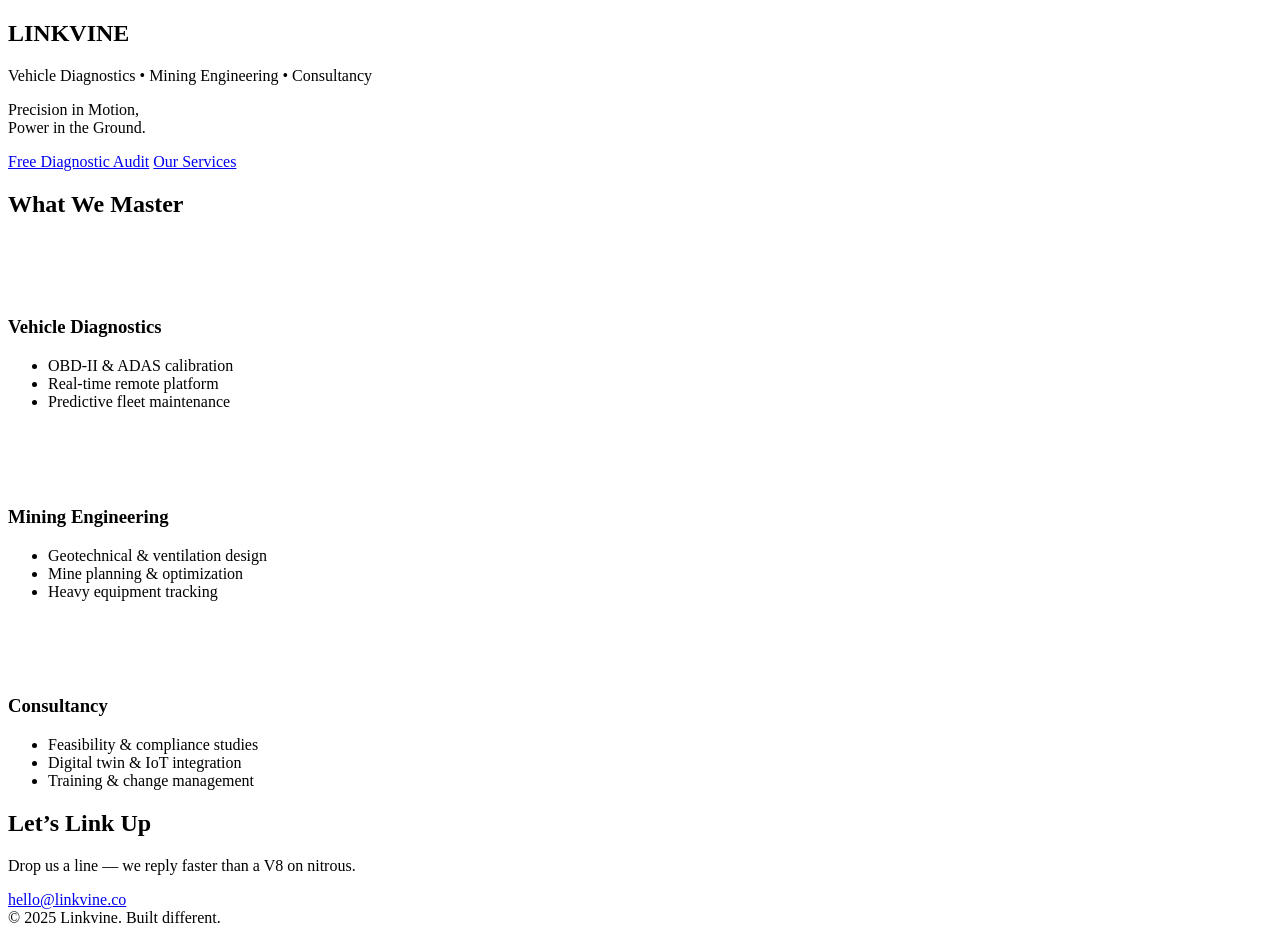
==== index.html @ 09d2cb6f "Add files via upload" ====
<!DOCTYPE html>
<html lang="en">
<head>
  <meta charset="UTF-8" />
  <meta name="viewport" content="width=device-width, initial-scale=1.0"/>
  <title>Linkvine | Vehicle Diagnostics & Mining Engineering</title>
  <meta name="description" content="Precision vehicle diagnostics, mining engineering services, and technical consultancy." />

  <!-- Fonts
  <link href="https://fonts.googleapis.com/css2?family=Orbitron:wght@800;900&family=Inter:wght@400;500;700;900&display=swap" rel="stylesheet">

  <!-- Custom CSS -->
  <link rel="stylesheet" href="css/style.css" />
</head>
<body>

  <!-- HERO -->
  <section class="hero" id="home">
    <div class="hero-content">
      <h1 class="arcode">LINKVINE</h1>
      <p class="subtitle">Vehicle Diagnostics • Mining Engineering • Consultancy</p>
      <p class="tagline">Precision in Motion,<br>Power in the Ground.</p>
      <div class="hero-buttons">
        <a href="#contact" class="btn btn-primary">Free Diagnostic Audit</a>
        <a href="#services" class="btn btn-outline">Our Services</a>
      </div>
    </div>
  </section>

  <!-- SERVICES -->
  <section class="services" id="services">
    <h2 class="section-title arcode">What We Master</h2>
    <div class="cards">
      <div class="card">
        <div class="card-icon">
          <svg fill="white" width="56" viewBox="0 0 24 24"><path d="M12 2C6.48 2 2 6.48 2 12s4.48 10 10 10 10-4.48 10-10S17.52 2 12 2zm-2 15l-5-5 1.41-1.41L10 14.17l7.59-7.59L19 8l-9 9z"/></svg>
        </div>
        <h3>Vehicle Diagnostics</h3>
        <ul>
          <li>OBD-II & ADAS calibration</li>
          <li>Real-time remote platform</li>
          <li>Predictive fleet maintenance</li>
        </ul>
      </div>

      <div class="card">
        <div class="card-icon">
          <svg fill="white" width="56" viewBox="0 0 24 24"><path d="M19 3H5c-1.1 0-2 .9-2 2v14c0 1.1.9 2 2 2h14c1.1 0 2-.9 2-2V5c0-1.1-.9-2-2-2zM9 17H7v-7h2v7zm4 0h-2V7h2v10zm4 0h-2v-4h2v4z"/></svg>
        </div>
        <h3>Mining Engineering</h3>
        <ul>
          <li>Geotechnical & ventilation design</li>
          <li>Mine planning & optimization</li>
          <li>Heavy equipment tracking</li>
        </ul>
      </div>

      <div class="card">
        <div class="card-icon">
          <svg fill="white" width="56" viewBox="0 0 24 24"><path d="M12 2L2 7v10c0 5.55 3.84 10.74 9 12 5.16-1.26 9-6.45 9-12V7l-8-5z"/></svg>
        </div>
        <h3>Consultancy</h3>
        <ul>
          <li>Feasibility & compliance studies</li>
          <li>Digital twin & IoT integration</li>
          <li>Training & change management</li>
        </ul>
      </div>
    </div>
  </section>

  <!-- CONTACT -->
  <section class="contact" id="contact">
    <h2 class="arcode">Let’s Link Up</h2>
    <p>Drop us a line — we reply faster than a V8 on nitrous.</p>
    <a href="mailto:hello@linkvine.co" class="email-btn">hello@linkvine.co</a>
  </section>

  <footer>
    © 2025 Linkvine. Built different.
  </footer>

  <!-- Custom JS -->
  <script src="js/main.js"></script>
</body>
</html>
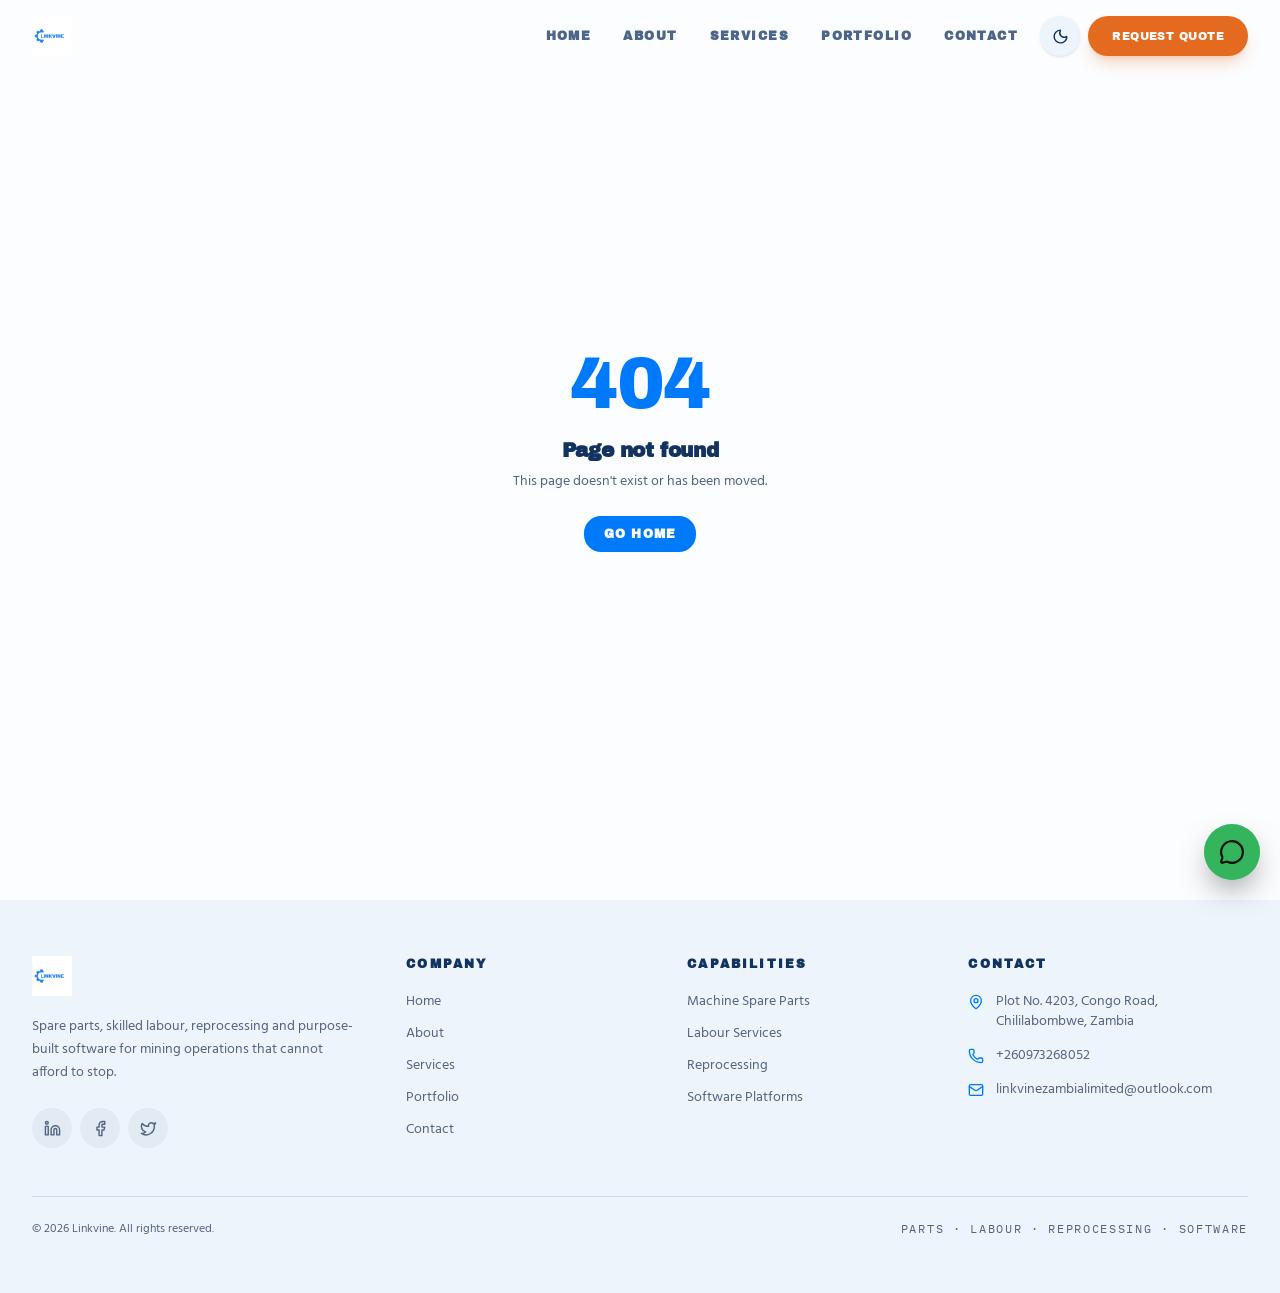
==== commit fba4d1bc: "Add files via upload" ====
--- a/index.html
+++ b/index.html
@@ -1,86 +1 @@
-<!DOCTYPE html>
-<html lang="en">
-<head>
-  <meta charset="UTF-8" />
-  <meta name="viewport" content="width=device-width, initial-scale=1.0"/>
-  <title>Linkvine | Vehicle Diagnostics & Mining Engineering</title>
-  <meta name="description" content="Precision vehicle diagnostics, mining engineering services, and technical consultancy." />
-
-  <!-- Fonts
-  <link href="https://fonts.googleapis.com/css2?family=Orbitron:wght@800;900&family=Inter:wght@400;500;700;900&display=swap" rel="stylesheet">
-
-  <!-- Custom CSS -->
-  <link rel="stylesheet" href="css/style.css" />
-</head>
-<body>
-
-  <!-- HERO -->
-  <section class="hero" id="home">
-    <div class="hero-content">
-      <h1 class="arcode">LINKVINE</h1>
-      <p class="subtitle">Vehicle Diagnostics • Mining Engineering • Consultancy</p>
-      <p class="tagline">Precision in Motion,<br>Power in the Ground.</p>
-      <div class="hero-buttons">
-        <a href="#contact" class="btn btn-primary">Free Diagnostic Audit</a>
-        <a href="#services" class="btn btn-outline">Our Services</a>
-      </div>
-    </div>
-  </section>
-
-  <!-- SERVICES -->
-  <section class="services" id="services">
-    <h2 class="section-title arcode">What We Master</h2>
-    <div class="cards">
-      <div class="card">
-        <div class="card-icon">
-          <svg fill="white" width="56" viewBox="0 0 24 24"><path d="M12 2C6.48 2 2 6.48 2 12s4.48 10 10 10 10-4.48 10-10S17.52 2 12 2zm-2 15l-5-5 1.41-1.41L10 14.17l7.59-7.59L19 8l-9 9z"/></svg>
-        </div>
-        <h3>Vehicle Diagnostics</h3>
-        <ul>
-          <li>OBD-II & ADAS calibration</li>
-          <li>Real-time remote platform</li>
-          <li>Predictive fleet maintenance</li>
-        </ul>
-      </div>
-
-      <div class="card">
-        <div class="card-icon">
-          <svg fill="white" width="56" viewBox="0 0 24 24"><path d="M19 3H5c-1.1 0-2 .9-2 2v14c0 1.1.9 2 2 2h14c1.1 0 2-.9 2-2V5c0-1.1-.9-2-2-2zM9 17H7v-7h2v7zm4 0h-2V7h2v10zm4 0h-2v-4h2v4z"/></svg>
-        </div>
-        <h3>Mining Engineering</h3>
-        <ul>
-          <li>Geotechnical & ventilation design</li>
-          <li>Mine planning & optimization</li>
-          <li>Heavy equipment tracking</li>
-        </ul>
-      </div>
-
-      <div class="card">
-        <div class="card-icon">
-          <svg fill="white" width="56" viewBox="0 0 24 24"><path d="M12 2L2 7v10c0 5.55 3.84 10.74 9 12 5.16-1.26 9-6.45 9-12V7l-8-5z"/></svg>
-        </div>
-        <h3>Consultancy</h3>
-        <ul>
-          <li>Feasibility & compliance studies</li>
-          <li>Digital twin & IoT integration</li>
-          <li>Training & change management</li>
-        </ul>
-      </div>
-    </div>
-  </section>
-
-  <!-- CONTACT -->
-  <section class="contact" id="contact">
-    <h2 class="arcode">Let’s Link Up</h2>
-    <p>Drop us a line — we reply faster than a V8 on nitrous.</p>
-    <a href="mailto:hello@linkvine.co" class="email-btn">hello@linkvine.co</a>
-  </section>
-
-  <footer>
-    © 2025 Linkvine. Built different.
-  </footer>
-
-  <!-- Custom JS -->
-  <script src="js/main.js"></script>
-</body>
-</html>+<!DOCTYPE html><html lang="en"><head><meta charSet="utf-8"/><meta name="viewport" content="width=device-width, initial-scale=1"/><link rel="preload" as="image" href="/assets/linkvine-logo.png"/><link rel="preload" as="image" href="/assets/hero-mine-BM7yyT7S.jpg"/><link rel="stylesheet" href="/assets/styles-rPRhq45b.css" data-precedence="default"/><link rel="stylesheet" href="https://fonts.googleapis.com/css2?family=Archivo+Black&amp;family=Hind:wght@400;500;600;700&amp;family=IBM+Plex+Mono:wght@400;500&amp;display=swap" data-precedence="default"/><title>Linkvine Zambia — Mining Operations, Supplied</title><meta name="author" content="Linkvine"/><meta property="og:site_name" content="Linkvine"/><meta name="theme-color" content="#ffffff"/><meta name="description" content="Zambian-owned mining supply, skilled labour, mineral reprocessing and operational software for mines that cannot afford to stop."/><meta property="og:title" content="Linkvine Zambia — Mining Operations, Supplied"/><meta property="og:description" content="Parts, people, processing and digital systems delivered by a Zambian-owned mining partner."/><meta property="og:type" content="website"/><meta name="twitter:card" content="summary_large_image"/><link rel="modulepreload" href="/assets/index-45Ds9Olo.js"/><link rel="modulepreload" href="/assets/routes-CvV6EI83.js"/><link rel="modulepreload" href="/assets/recycle-xY7l6VA7.js"/><link rel="modulepreload" href="/assets/shield-check-DmbwyAHu.js"/><link rel="modulepreload" href="/assets/reveal-abWb7Cqt.js"/><link rel="modulepreload" href="/assets/portfolio-reprocessing-8mCofYSE.js"/><link rel="preconnect" href="https://fonts.googleapis.com"/><link rel="preconnect" href="https://fonts.gstatic.com" crossorigin="anonymous"/><link rel="icon" href="/favicon.png" type="image/png"/></head><body><div class="flex min-h-dvh flex-col bg-background"><header class="fixed inset-x-0 top-0 z-50 transition-all duration-500 py-4"><div class="mx-auto grid max-w-7xl grid-cols-[minmax(0,1fr)_auto] items-center gap-4 px-5 transition-all duration-500 lg:px-8"><a class="flex min-w-0 items-center active" aria-label="Linkvine home" href="/" data-status="active" aria-current="page"><img src="/assets/linkvine-logo.png" alt="Linkvine" width="160" height="44" class="h-9 w-auto shrink-0 sm:h-10"/></a><div class="flex items-center gap-2"><nav class="hidden items-center gap-1 lg:flex" aria-label="Main"><a class="rounded-sm px-3.5 py-2 font-display text-xs font-bold uppercase tracking-[0.12em] transition-colors hover:text-primary text-primary" href="/" data-status="active" aria-current="page">Home</a><a class="rounded-sm px-3.5 py-2 font-display text-xs font-bold uppercase tracking-[0.12em] transition-colors hover:text-primary text-foreground/75" href="/about">About</a><a class="rounded-sm px-3.5 py-2 font-display text-xs font-bold uppercase tracking-[0.12em] transition-colors hover:text-primary text-foreground/75" href="/services">Services</a><a class="rounded-sm px-3.5 py-2 font-display text-xs font-bold uppercase tracking-[0.12em] transition-colors hover:text-primary text-foreground/75" href="/portfolio">Portfolio</a><a class="rounded-sm px-3.5 py-2 font-display text-xs font-bold uppercase tracking-[0.12em] transition-colors hover:text-primary text-foreground/75" href="/contact">Contact</a></nav><button class="press inline-flex items-center justify-center gap-2 rounded-full font-display uppercase tracking-[0.04em] transition-all duration-300 disabled:pointer-events-none disabled:opacity-60 bg-surface text-foreground shadow-sm hover:text-primary h-10 w-10 p-0" type="button" aria-label="Switch to dark mode" title="Switch to dark mode"><svg xmlns="http://www.w3.org/2000/svg" width="17" height="17" viewBox="0 0 24 24" fill="none" stroke="currentColor" stroke-width="2" stroke-linecap="round" stroke-linejoin="round" class="lucide lucide-moon" aria-hidden="true"><path d="M20.985 12.486a9 9 0 1 1-9.473-9.472c.405-.022.617.46.402.803a6 6 0 0 0 8.268 8.268c.344-.215.825-.004.803.401"></path></svg></button><a class="press items-center justify-center gap-2 rounded-full font-display uppercase tracking-[0.04em] transition-all duration-300 disabled:pointer-events-none disabled:opacity-60 bg-copper text-copper-foreground shadow-lg shadow-copper/25 hover:shadow-xl hover:shadow-copper/40 hover:-translate-y-0.5 h-10 px-6 text-[0.7rem] hidden sm:inline-flex" href="/contact">Request Quote</a><button type="button" aria-label="Open menu" aria-expanded="false" class="press grid h-10 w-10 shrink-0 place-items-center rounded-full bg-foreground/5 text-foreground lg:hidden"><svg xmlns="http://www.w3.org/2000/svg" width="18" height="18" viewBox="0 0 24 24" fill="none" stroke="currentColor" stroke-width="2" stroke-linecap="round" stroke-linejoin="round" class="lucide lucide-menu" aria-hidden="true"><path d="M4 5h16"></path><path d="M4 12h16"></path><path d="M4 19h16"></path></svg></button></div></div></header><main class="flex-1"><!--$--><section class="relative isolate overflow-hidden pt-32 pb-24 lg:pt-40 lg:pb-32"><div class="blob -top-24 -left-24 h-96 w-96 bg-primary/10"></div><div class="blob top-1/2 -right-24 h-72 w-72 bg-copper/10"></div><div class="relative mx-auto grid max-w-7xl items-center gap-16 px-5 lg:grid-cols-[1.05fr_0.95fr] lg:px-8"><div style="opacity:0;transform:translateY(24px)"><div class="status-line"><span class="status-pulse"></span>Zambian owned · Operationally ready</div><h1 class="mt-8 text-5xl leading-[0.9] tracking-tight text-foreground sm:text-7xl lg:text-[5.5rem]">Mining<br/>operations.<br/><span class="relative inline-block text-primary">Supplied.<span class="absolute -bottom-1 left-0 -z-10 h-3 w-full rounded-full bg-copper/25"></span></span></h1><p class="mt-8 max-w-lg text-lg leading-relaxed text-muted-foreground sm:text-xl">Linkvine connects the parts, people, processing capability and digital systems that keep Zambia’s mines moving.</p><div class="mt-10 flex flex-wrap items-center gap-6"><a class="press inline-flex items-center justify-center gap-2 rounded-full font-display uppercase tracking-[0.04em] transition-all duration-300 disabled:pointer-events-none disabled:opacity-60 bg-primary text-primary-foreground shadow-lg shadow-primary/25 hover:shadow-xl hover:shadow-primary/40 hover:-translate-y-0.5 h-14 px-9 text-sm" href="/contact">Request a quote <svg xmlns="http://www.w3.org/2000/svg" width="17" height="17" viewBox="0 0 24 24" fill="none" stroke="currentColor" stroke-width="2" stroke-linecap="round" stroke-linejoin="round" class="lucide lucide-arrow-right" aria-hidden="true"><path d="M5 12h14"></path><path d="m12 5 7 7-7 7"></path></svg></a><a class="press inline-flex items-center justify-center gap-2 rounded-full font-display uppercase tracking-[0.04em] transition-all duration-300 disabled:pointer-events-none disabled:opacity-60 bg-foreground/5 text-foreground hover:bg-primary/10 hover:text-primary h-14 px-9 text-sm" href="/portfolio">View our work</a></div><div class="mt-12 flex flex-wrap items-center gap-x-10 gap-y-4"><div class="flex flex-col"><span class="font-display text-2xl text-foreground">04</span><span class="font-mono text-[0.65rem] uppercase tracking-[0.16em] text-muted-foreground">Capability lines</span></div><div class="flex flex-col"><span class="font-display text-2xl text-foreground">Local</span><span class="font-mono text-[0.65rem] uppercase tracking-[0.16em] text-muted-foreground">Contact team</span></div><div class="flex flex-col"><span class="font-display text-2xl text-foreground">100%</span><span class="font-mono text-[0.65rem] uppercase tracking-[0.16em] text-muted-foreground">Zambian owned</span></div></div></div><div class="relative" style="opacity:0;transform:translateY(32px) rotate(2deg)"><div class="absolute inset-0 translate-x-5 translate-y-5 rotate-3 rounded-[3rem] bg-gradient-to-tr from-foreground to-primary" aria-hidden="true"></div><div class="relative overflow-hidden rounded-[3rem] shadow-2xl"><img src="/assets/hero-mine-BM7yyT7S.jpg" alt="Large-scale open-pit mining operation in Zambia" width="1920" height="1088" class="aspect-[4/5] w-full object-cover sm:aspect-[5/5]"/><div class="absolute inset-x-6 bottom-6 rounded-3xl bg-white/10 p-5 backdrop-blur-md"><div class="flex items-center justify-between"><p class="font-display text-sm text-white">LV operations hub // Zambia</p><span class="h-2 w-2 rounded-full bg-primary shadow-[0_0_18px_var(--primary)]"></span></div><div class="mt-4 space-y-1.5 font-mono text-[0.65rem] uppercase tracking-[0.12em] text-white/85"><p>&gt; Supply chain connected</p><p>&gt; Labour desk available</p><p>&gt; Site support standing by</p></div></div></div><div class="absolute -left-6 -top-6 rounded-3xl bg-card px-6 py-5 shadow-xl sm:-left-10" style="opacity:0;transform:scale(0.9)"><span class="font-display text-3xl text-copper">88%</span><p class="mt-1 font-mono text-[0.62rem] uppercase tracking-[0.14em] text-muted-foreground">Operational readiness · Live</p></div></div></div></section><section class="relative overflow-hidden py-20 lg:py-28"><div class="blob top-10 right-0 h-80 w-80 bg-primary/8"></div><div class="relative mx-auto max-w-7xl px-5 lg:px-8"><div style="opacity:0;filter:blur(6px);transform:translateY(28px) scale(0.985)"><div class="max-w-3xl"><span class="eyebrow"><span class="h-px w-7 bg-primary" aria-hidden="true"></span>Integrated capability</span><h2 class="mt-4 text-3xl leading-[1.05] sm:text-4xl lg:text-5xl text-foreground">One operating partner. Four routes to uptime.</h2><p class="mt-5 text-base leading-relaxed sm:text-lg text-muted-foreground">We remove the handoffs between procurement, manpower, processing and information — so every scope has one accountable team.</p></div></div><div class="mt-16 grid gap-8 md:grid-cols-2 lg:grid-cols-4"><div class="" style="opacity:0;filter:blur(5px);transform:translateY(26px) scale(0.98)"><a href="/services#spare-parts" class="card-lift group flex h-full min-h-80 flex-col rounded-[2.5rem] p-8 float-card"><div class="grid h-14 w-14 place-items-center rounded-2xl bg-primary/10 text-primary"><svg xmlns="http://www.w3.org/2000/svg" width="26" height="26" viewBox="0 0 24 24" fill="none" stroke="currentColor" stroke-width="2" stroke-linecap="round" stroke-linejoin="round" class="lucide lucide-box" aria-hidden="true"><path d="M21 8a2 2 0 0 0-1-1.73l-7-4a2 2 0 0 0-2 0l-7 4A2 2 0 0 0 3 8v8a2 2 0 0 0 1 1.73l7 4a2 2 0 0 0 2 0l7-4A2 2 0 0 0 21 16Z"></path><path d="m3.3 7 8.7 5 8.7-5"></path><path d="M12 22V12"></path></svg></div><span class="mt-8 font-mono text-xs text-muted-foreground">// <!-- -->01</span><h3 class="mt-2 text-2xl">Machine Parts</h3><p class="mt-3 flex-1 text-sm leading-relaxed text-muted-foreground">Critical components sourced, verified and delivered against your maintenance window.</p><svg xmlns="http://www.w3.org/2000/svg" width="18" height="18" viewBox="0 0 24 24" fill="none" stroke="currentColor" stroke-width="2" stroke-linecap="round" stroke-linejoin="round" class="lucide lucide-arrow-right mt-6 text-copper transition-transform duration-300 group-hover:translate-x-1.5" aria-hidden="true"><path d="M5 12h14"></path><path d="m12 5 7 7-7 7"></path></svg></a></div><div class="lg:mt-12" style="opacity:0;filter:blur(5px);transform:translateY(26px) scale(0.98)"><a href="/services#labour" class="card-lift group flex h-full min-h-80 flex-col rounded-[2.5rem] p-8 bg-foreground text-background shadow-2xl"><div class="grid h-14 w-14 place-items-center rounded-2xl bg-white/10 text-copper"><svg xmlns="http://www.w3.org/2000/svg" width="26" height="26" viewBox="0 0 24 24" fill="none" stroke="currentColor" stroke-width="2" stroke-linecap="round" stroke-linejoin="round" class="lucide lucide-hard-hat" aria-hidden="true"><path d="M10 10V5a1 1 0 0 1 1-1h2a1 1 0 0 1 1 1v5"></path><path d="M14 6a6 6 0 0 1 6 6v3"></path><path d="M4 15v-3a6 6 0 0 1 6-6"></path><rect x="2" y="15" width="20" height="4" rx="1"></rect></svg></div><span class="mt-8 font-mono text-xs text-background/50">// <!-- -->02</span><h3 class="mt-2 text-2xl">Skilled Labour</h3><p class="mt-3 flex-1 text-sm leading-relaxed text-background/70">Inducted Zambian crews ready for shutdowns, maintenance and operational support.</p><svg xmlns="http://www.w3.org/2000/svg" width="18" height="18" viewBox="0 0 24 24" fill="none" stroke="currentColor" stroke-width="2" stroke-linecap="round" stroke-linejoin="round" class="lucide lucide-arrow-right mt-6 text-copper transition-transform duration-300 group-hover:translate-x-1.5" aria-hidden="true"><path d="M5 12h14"></path><path d="m12 5 7 7-7 7"></path></svg></a></div><div class="" style="opacity:0;filter:blur(5px);transform:translateY(26px) scale(0.98)"><a href="/services#reprocessing" class="card-lift group flex h-full min-h-80 flex-col rounded-[2.5rem] p-8 float-card"><div class="grid h-14 w-14 place-items-center rounded-2xl bg-primary/10 text-primary"><svg xmlns="http://www.w3.org/2000/svg" width="26" height="26" viewBox="0 0 24 24" fill="none" stroke="currentColor" stroke-width="2" stroke-linecap="round" stroke-linejoin="round" class="lucide lucide-recycle" aria-hidden="true"><path d="M7 19H4.815a1.83 1.83 0 0 1-1.57-.881 1.785 1.785 0 0 1-.004-1.784L7.196 9.5"></path><path d="M11 19h8.203a1.83 1.83 0 0 0 1.556-.89 1.784 1.784 0 0 0 0-1.775l-1.226-2.12"></path><path d="m14 16-3 3 3 3"></path><path d="M8.293 13.596 7.196 9.5 3.1 10.598"></path><path d="m9.344 5.811 1.093-1.892A1.83 1.83 0 0 1 11.985 3a1.784 1.784 0 0 1 1.546.888l3.943 6.843"></path><path d="m13.378 9.633 4.096 1.098 1.097-4.096"></path></svg></div><span class="mt-8 font-mono text-xs text-muted-foreground">// <!-- -->03</span><h3 class="mt-2 text-2xl">Reprocessing</h3><p class="mt-3 flex-1 text-sm leading-relaxed text-muted-foreground">Recovery programmes that turn legacy material into measurable operating value.</p><svg xmlns="http://www.w3.org/2000/svg" width="18" height="18" viewBox="0 0 24 24" fill="none" stroke="currentColor" stroke-width="2" stroke-linecap="round" stroke-linejoin="round" class="lucide lucide-arrow-right mt-6 text-copper transition-transform duration-300 group-hover:translate-x-1.5" aria-hidden="true"><path d="M5 12h14"></path><path d="m12 5 7 7-7 7"></path></svg></a></div><div class="lg:mt-12" style="opacity:0;filter:blur(5px);transform:translateY(26px) scale(0.98)"><a href="/services#software" class="card-lift group flex h-full min-h-80 flex-col rounded-[2.5rem] p-8 float-card"><div class="grid h-14 w-14 place-items-center rounded-2xl bg-primary/10 text-primary"><svg xmlns="http://www.w3.org/2000/svg" width="26" height="26" viewBox="0 0 24 24" fill="none" stroke="currentColor" stroke-width="2" stroke-linecap="round" stroke-linejoin="round" class="lucide lucide-monitor-cog" aria-hidden="true"><path d="M12 17v4"></path><path d="m14.305 7.53.923-.382"></path><path d="m15.228 4.852-.923-.383"></path><path d="m16.852 3.228-.383-.924"></path><path d="m16.852 8.772-.383.923"></path><path d="m19.148 3.228.383-.924"></path><path d="m19.53 9.696-.382-.924"></path><path d="m20.772 4.852.924-.383"></path><path d="m20.772 7.148.924.383"></path><path d="M22 13v2a2 2 0 0 1-2 2H4a2 2 0 0 1-2-2V5a2 2 0 0 1 2-2h7"></path><path d="M8 21h8"></path><circle cx="18" cy="6" r="3"></circle></svg></div><span class="mt-8 font-mono text-xs text-muted-foreground">// <!-- -->04</span><h3 class="mt-2 text-2xl">Mine Software</h3><p class="mt-3 flex-1 text-sm leading-relaxed text-muted-foreground">Purpose-built systems for maintenance, workforce, finance and safety control.</p><svg xmlns="http://www.w3.org/2000/svg" width="18" height="18" viewBox="0 0 24 24" fill="none" stroke="currentColor" stroke-width="2" stroke-linecap="round" stroke-linejoin="round" class="lucide lucide-arrow-right mt-6 text-copper transition-transform duration-300 group-hover:translate-x-1.5" aria-hidden="true"><path d="M5 12h14"></path><path d="m12 5 7 7-7 7"></path></svg></a></div></div></div></section><section class="relative overflow-hidden bg-surface py-20 lg:py-28"><div class="blob -bottom-20 -left-20 h-72 w-72 bg-copper/8"></div><div class="relative mx-auto max-w-7xl px-5 lg:px-8"><div style="opacity:0;filter:blur(6px);transform:translateY(28px) scale(0.985)"><div class="grid items-end gap-8 md:grid-cols-[1fr_auto]"><div class="max-w-3xl"><span class="eyebrow"><span class="h-px w-7 bg-primary" aria-hidden="true"></span>Field record</span><h2 class="mt-4 text-3xl leading-[1.05] sm:text-4xl lg:text-5xl text-foreground">Work you can point to.</h2><p class="mt-5 text-base leading-relaxed sm:text-lg text-muted-foreground">Real operational contexts, visible teams and clear responsibilities.</p></div><a class="press inline-flex items-center justify-center gap-2 rounded-full font-display uppercase tracking-[0.04em] transition-all duration-300 disabled:pointer-events-none disabled:opacity-60 bg-foreground/5 text-foreground hover:bg-primary/10 hover:text-primary h-12 px-7 text-xs" href="/portfolio">Explore portfolio <svg xmlns="http://www.w3.org/2000/svg" width="16" height="16" viewBox="0 0 24 24" fill="none" stroke="currentColor" stroke-width="2" stroke-linecap="round" stroke-linejoin="round" class="lucide lucide-arrow-right" aria-hidden="true"><path d="M5 12h14"></path><path d="m12 5 7 7-7 7"></path></svg></a></div></div><div class="mt-14 grid gap-8 lg:grid-cols-12"><div class="lg:col-span-5" style="opacity:0;filter:blur(5px);transform:translateY(26px) scale(0.98)"><article class="group relative overflow-hidden rounded-[2.5rem] shadow-xl shadow-foreground/10"><img src="/assets/portfolio-delivery-mH75rf9G.jpg" alt="Black Zambian mining professionals completing supply delivery" width="1600" height="1072" loading="lazy" class="aspect-[4/3] w-full object-cover transition-transform duration-700 group-hover:scale-[1.05]"/><div class="absolute inset-x-0 bottom-0 bg-image-caption p-6 text-image-foreground"><div class="font-mono text-[0.65rem] uppercase tracking-[0.16em] text-image-muted">0<!-- -->1<!-- --> · <!-- -->Supply delivery</div><h3 class="mt-2 text-xl text-image-foreground">Critical drivetrain components</h3><p class="mt-1 text-sm text-image-muted">Copperbelt</p></div></article></div><div class="lg:col-span-4 lg:mt-14" style="opacity:0;filter:blur(5px);transform:translateY(26px) scale(0.98)"><article class="group relative overflow-hidden rounded-[2.5rem] shadow-xl shadow-foreground/10"><img src="/assets/portfolio-labour-DP3b_2zz.jpg" alt="Black Zambian mining professionals completing labour operations" width="1600" height="1072" loading="lazy" class="aspect-[3/3.4] w-full object-cover transition-transform duration-700 group-hover:scale-[1.05]"/><div class="absolute inset-x-0 bottom-0 bg-image-caption p-6 text-image-foreground"><div class="font-mono text-[0.65rem] uppercase tracking-[0.16em] text-image-muted">0<!-- -->2<!-- --> · <!-- -->Labour operations</div><h3 class="mt-2 text-xl text-image-foreground">Mobile maintenance crew</h3><p class="mt-1 text-sm text-image-muted">Site deployed</p></div></article></div><div class="lg:col-span-3 lg:mt-28" style="opacity:0;filter:blur(5px);transform:translateY(26px) scale(0.98)"><article class="group relative overflow-hidden rounded-[2.5rem] shadow-xl shadow-foreground/10"><img src="/assets/portfolio-reprocessing-D7_MGj5b.jpg" alt="Black Zambian mining professionals completing process support" width="1600" height="1072" loading="lazy" class="aspect-[3/4] w-full object-cover transition-transform duration-700 group-hover:scale-[1.05]"/><div class="absolute inset-x-0 bottom-0 bg-image-caption p-6 text-image-foreground"><div class="font-mono text-[0.65rem] uppercase tracking-[0.16em] text-image-muted">0<!-- -->3<!-- --> · <!-- -->Process support</div><h3 class="mt-2 text-xl text-image-foreground">Recovery circuit checks</h3><p class="mt-1 text-sm text-image-muted">Zambian team</p></div></article></div></div></div></section><section class="relative overflow-hidden py-24 lg:py-32"><div class="blob -top-16 right-10 h-72 w-72 bg-primary/8"></div><div class="relative mx-auto grid max-w-7xl items-center gap-10 px-5 lg:grid-cols-[1fr_auto] lg:px-8"><div style="opacity:0;filter:blur(6px);transform:translateY(28px) scale(0.985)"><span class="eyebrow"><span class="h-px w-7 bg-primary" aria-hidden="true"></span>Built here. Ready here.</span><h2 class="mt-6 max-w-3xl text-3xl leading-[1.05] sm:text-5xl">A Zambian company built for the <span class="text-primary">pressure</span> of Zambian operations.</h2><div class="mt-7 flex items-center gap-3 text-sm text-muted-foreground"><span class="grid h-10 w-10 place-items-center rounded-full bg-primary/10"><svg xmlns="http://www.w3.org/2000/svg" width="18" height="18" viewBox="0 0 24 24" fill="none" stroke="currentColor" stroke-width="2" stroke-linecap="round" stroke-linejoin="round" class="lucide lucide-shield-check text-primary" aria-hidden="true"><path d="M20 13c0 5-3.5 7.5-7.66 8.95a1 1 0 0 1-.67-.01C7.5 20.5 4 18 4 13V6a1 1 0 0 1 1-1c2 0 4.5-1.2 6.24-2.72a1.17 1.17 0 0 1 1.52 0C14.51 3.81 17 5 19 5a1 1 0 0 1 1 1z"></path><path d="m9 12 2 2 4-4"></path></svg></span><span>Local accountability. International operating standards.</span></div></div><div style="opacity:0;filter:blur(6px);transform:translateY(28px) scale(0.985)"><a class="press inline-flex items-center justify-center gap-2 rounded-full font-display uppercase tracking-[0.04em] transition-all duration-300 disabled:pointer-events-none disabled:opacity-60 bg-copper text-copper-foreground shadow-lg shadow-copper/25 hover:shadow-xl hover:shadow-copper/40 hover:-translate-y-0.5 h-14 px-9 text-sm" href="/about">Meet Linkvine <svg xmlns="http://www.w3.org/2000/svg" width="17" height="17" viewBox="0 0 24 24" fill="none" stroke="currentColor" stroke-width="2" stroke-linecap="round" stroke-linejoin="round" class="lucide lucide-arrow-right" aria-hidden="true"><path d="M5 12h14"></path><path d="m12 5 7 7-7 7"></path></svg></a></div></div></section><script>(function(a,f){let l;try{l=JSON.parse(sessionStorage.getItem(a)||"{}")}catch{return}const n=l?.[f||history.state?.__TSR_key];let c=!1;for(const t in n){const e=n[t],o=e?.scrollX,s=e?.scrollY;if(Number.isFinite(o)&&Number.isFinite(s)){if(t==="window")scrollTo(o,s),c=!0;else if(t)try{const r=document.querySelector(t);r&&(r.scrollLeft=o,r.scrollTop=s)}catch{}}}if(c)return;const i=location.hash.slice(1);if(i){const t=history.state?.__hashScrollIntoViewOptions??!0;if(t){const e=document.getElementById(i);e&&e.scrollIntoView(t)}return}scrollTo(0,0)})("tsr-scroll-restoration-v1_3");document.currentScript.remove()</script><!--/$--></main><footer class="bg-surface"><div class="mx-auto max-w-7xl px-5 py-14 lg:px-8"><div class="grid gap-12 lg:grid-cols-[1.4fr_1fr_1fr_1.2fr]"><div><img src="/assets/linkvine-logo.png" alt="Linkvine" width="180" height="50" loading="lazy" class="h-10 w-auto"/><p class="mt-5 max-w-sm text-sm leading-relaxed text-muted-foreground">Spare parts, skilled labour, reprocessing and purpose-built software for mining operations that cannot afford to stop.</p><div class="mt-6 flex gap-2"><a href="#" aria-label="Linkvine on LinkedIn" class="press grid h-10 w-10 place-items-center rounded-full bg-foreground/5 text-muted-foreground transition-colors hover:bg-primary/10 hover:text-primary"><svg xmlns="http://www.w3.org/2000/svg" width="17" height="17" viewBox="0 0 24 24" fill="none" stroke="currentColor" stroke-width="2" stroke-linecap="round" stroke-linejoin="round" class="lucide lucide-linkedin" aria-hidden="true"><path d="M16 8a6 6 0 0 1 6 6v7h-4v-7a2 2 0 0 0-2-2 2 2 0 0 0-2 2v7h-4v-7a6 6 0 0 1 6-6z"></path><rect width="4" height="12" x="2" y="9"></rect><circle cx="4" cy="4" r="2"></circle></svg></a><a href="#" aria-label="Linkvine on Facebook" class="press grid h-10 w-10 place-items-center rounded-full bg-foreground/5 text-muted-foreground transition-colors hover:bg-primary/10 hover:text-primary"><svg xmlns="http://www.w3.org/2000/svg" width="17" height="17" viewBox="0 0 24 24" fill="none" stroke="currentColor" stroke-width="2" stroke-linecap="round" stroke-linejoin="round" class="lucide lucide-facebook" aria-hidden="true"><path d="M18 2h-3a5 5 0 0 0-5 5v3H7v4h3v8h4v-8h3l1-4h-4V7a1 1 0 0 1 1-1h3z"></path></svg></a><a href="#" aria-label="Linkvine on X" class="press grid h-10 w-10 place-items-center rounded-full bg-foreground/5 text-muted-foreground transition-colors hover:bg-primary/10 hover:text-primary"><svg xmlns="http://www.w3.org/2000/svg" width="17" height="17" viewBox="0 0 24 24" fill="none" stroke="currentColor" stroke-width="2" stroke-linecap="round" stroke-linejoin="round" class="lucide lucide-twitter" aria-hidden="true"><path d="M22 4s-.7 2.1-2 3.4c1.6 10-9.4 17.3-18 11.6 2.2.1 4.4-.6 6-2C3 15.5.5 9.6 3 5c2.2 2.6 5.6 4.1 9 4-.9-4.2 4-6.6 7-3.8 1.1 0 3-1.2 3-1.2z"></path></svg></a></div></div><nav aria-label="Pages"><h3 class="font-display text-xs font-bold uppercase tracking-[0.18em] text-foreground">Company</h3><ul class="mt-5 space-y-3 text-sm text-muted-foreground"><li><a class="transition-colors hover:text-primary active" href="/" data-status="active" aria-current="page">Home</a></li><li><a class="transition-colors hover:text-primary" href="/about">About</a></li><li><a class="transition-colors hover:text-primary" href="/services">Services</a></li><li><a class="transition-colors hover:text-primary" href="/portfolio">Portfolio</a></li><li><a class="transition-colors hover:text-primary" href="/contact">Contact</a></li></ul></nav><nav aria-label="Capabilities"><h3 class="font-display text-xs font-bold uppercase tracking-[0.18em] text-foreground">Capabilities</h3><ul class="mt-5 space-y-3 text-sm text-muted-foreground"><li><a class="transition-colors hover:text-primary" href="/services#spare-parts">Machine Spare Parts</a></li><li><a class="transition-colors hover:text-primary" href="/services#labour">Labour Services</a></li><li><a class="transition-colors hover:text-primary" href="/services#reprocessing">Reprocessing</a></li><li><a class="transition-colors hover:text-primary" href="/services#software">Software Platforms</a></li></ul></nav><div><h3 class="font-display text-xs font-bold uppercase tracking-[0.18em] text-foreground">Contact</h3><ul class="mt-5 space-y-3.5 text-sm text-muted-foreground"><li class="flex gap-3"><svg xmlns="http://www.w3.org/2000/svg" width="16" height="16" viewBox="0 0 24 24" fill="none" stroke="currentColor" stroke-width="2" stroke-linecap="round" stroke-linejoin="round" class="lucide lucide-map-pin mt-0.5 shrink-0 text-primary" aria-hidden="true"><path d="M20 10c0 4.993-5.539 10.193-7.399 11.799a1 1 0 0 1-1.202 0C9.539 20.193 4 14.993 4 10a8 8 0 0 1 16 0"></path><circle cx="12" cy="10" r="3"></circle></svg><span>Plot No. 4203, Congo Road, Chililabombwe, Zambia</span></li><li class="flex gap-3"><svg xmlns="http://www.w3.org/2000/svg" width="16" height="16" viewBox="0 0 24 24" fill="none" stroke="currentColor" stroke-width="2" stroke-linecap="round" stroke-linejoin="round" class="lucide lucide-phone mt-0.5 shrink-0 text-primary" aria-hidden="true"><path d="M13.832 16.568a1 1 0 0 0 1.213-.303l.355-.465A2 2 0 0 1 17 15h3a2 2 0 0 1 2 2v3a2 2 0 0 1-2 2A18 18 0 0 1 2 4a2 2 0 0 1 2-2h3a2 2 0 0 1 2 2v3a2 2 0 0 1-.8 1.6l-.468.351a1 1 0 0 0-.292 1.233 14 14 0 0 0 6.392 6.384"></path></svg><a href="tel:+260973268052" class="hover:text-primary">+260973268052</a></li><li class="flex gap-3"><svg xmlns="http://www.w3.org/2000/svg" width="16" height="16" viewBox="0 0 24 24" fill="none" stroke="currentColor" stroke-width="2" stroke-linecap="round" stroke-linejoin="round" class="lucide lucide-mail mt-0.5 shrink-0 text-primary" aria-hidden="true"><path d="m22 7-8.991 5.727a2 2 0 0 1-2.009 0L2 7"></path><rect x="2" y="4" width="20" height="16" rx="2"></rect></svg><a href="mailto:linkvinezambialimited@outlook.com" class="hover:text-primary">linkvinezambialimited@outlook.com</a></li></ul></div></div><div class="mt-12 flex flex-col gap-3 border-t border-border pt-6 text-xs text-muted-foreground sm:flex-row sm:items-center sm:justify-between"><p>© <!-- -->2026<!-- --> Linkvine. All rights reserved.</p><p class="font-mono uppercase tracking-[0.14em]">Parts · Labour · Reprocessing · Software</p></div></div></footer><a href="https://wa.me/260973268052?text=Hi%20Linkvine%2C%20I&#x27;m%20interested%20in..." target="_blank" rel="noopener noreferrer" aria-label="Chat with Linkvine on WhatsApp" class="press group fixed bottom-5 right-5 z-50 grid h-14 w-14 place-items-center rounded-full bg-whatsapp text-whatsapp-foreground shadow-[0_14px_34px_-12px_oklch(0_0_0/0.75)] transition-transform hover:scale-105"><span class="absolute inset-0 animate-ping rounded-full bg-whatsapp/35" aria-hidden="true"></span><svg xmlns="http://www.w3.org/2000/svg" width="26" height="26" viewBox="0 0 24 24" fill="none" stroke="currentColor" stroke-width="2" stroke-linecap="round" stroke-linejoin="round" class="lucide lucide-message-circle relative" aria-hidden="true"><path d="M2.992 16.342a2 2 0 0 1 .094 1.167l-1.065 3.29a1 1 0 0 0 1.236 1.168l3.413-.998a2 2 0 0 1 1.099.092 10 10 0 1 0-4.777-4.719"></path></svg><span class="pointer-events-none absolute right-16 hidden whitespace-nowrap rounded-sm border border-border bg-card px-3 py-2 font-display text-[0.7rem] font-bold uppercase tracking-[0.1em] text-card-foreground opacity-0 transition-opacity group-hover:opacity-100 lg:block">Talk to us</span></a></div><script data-tsr-stream-part="">(self.$R=self.$R||{})["tsr"]=[];self.$_TSR={h(){this.hydrated=!0,this.c()},e(){this.streamEnded=!0,this.c()},c(){this.hydrated&&this.streamEnded&&(delete self.$_TSR,delete self.$R.tsr)},p(e){this.initialized?e():this.buffer.push(e)},buffer:[]};$_TSR.router=($R=>$R[0]={manifest:$R[1]={routes:$R[2]={__root__:$R[3]={preloads:$R[4]=["/assets/index-45Ds9Olo.js"],scripts:$R[5]=[$R[6]={attrs:$R[7]={type:"module",async:!0,src:"/assets/index-45Ds9Olo.js"}}]},"/":$R[8]={preloads:$R[9]=["/assets/routes-CvV6EI83.js","/assets/recycle-xY7l6VA7.js","/assets/shield-check-DmbwyAHu.js","/assets/reveal-abWb7Cqt.js","/assets/portfolio-reprocessing-8mCofYSE.js"]}}},matches:$R[10]=[$R[11]={i:"__root__ ",u:1790848025993,s:"success",ssr:!0},$R[12]={i:"  ",u:1790848025993,s:"success",ssr:!0}]})($R["tsr"]);$_TSR.e();{let s=document.currentScript,p;while((p=s.previousElementSibling)&&p.hasAttribute('data-tsr-stream-part'))p.remove();s.remove()}</script><script type="module" async="" src="/assets/index-45Ds9Olo.js"></script><script>document.currentScript.remove();/*$tsr-stream-boundary*/</script></body></html>
